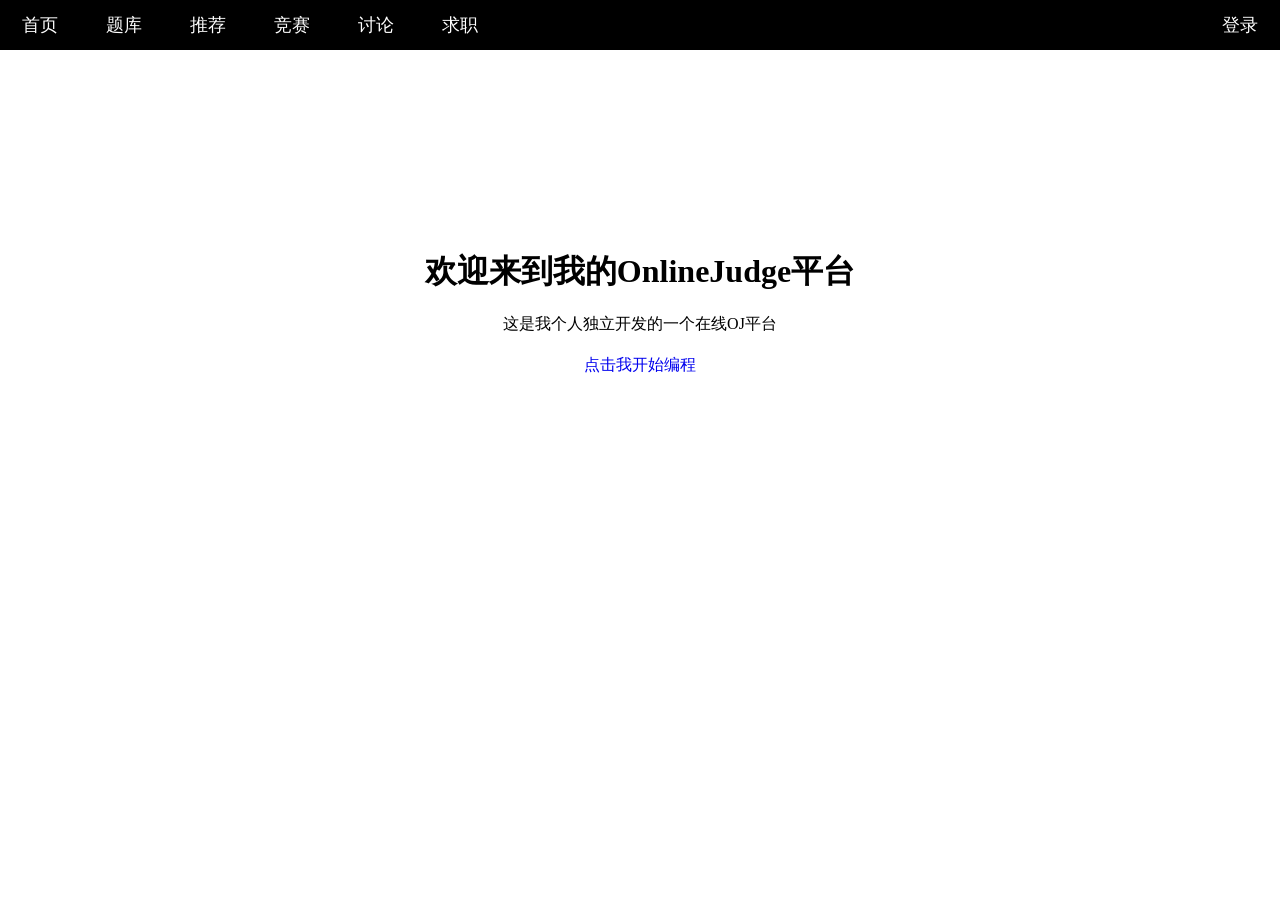
==== oj_server/wwwroot/index.html @ 93da9036 "init: online judge with async judging and recommendation" ====
<!DOCTYPE html>
<html lang="en">

<head>
    <meta charset="UTF-8">
    <meta http-equiv="X-UA-Compatible" content="IE=edge">
    <meta name="viewport" content="width=device-width, initial-scale=1.0">
    <title>我的个人OJ系统</title>
    <style>
        /* 起手式, 100%保证我们的样式设置可以不受默认影响 */
        * {
            /* 消除网页的默认外边距 */
            margin: 0px;
            /* 消除网页的默认内边距 */
            padding: 0px;
        }

        html,
        body {
            width: 100%;
            height: 100%;
        }

        .container .navbar {
            width: 100%;
            height: 50px;
            background-color: black;
            /* 给父级标签设置overflow，取消后续float带来的影响 */
            overflow: hidden;
        }

        .container .navbar a {
            /* 设置a标签是行内块元素，允许你设置宽度 */
            display: inline-block;
            /* 设置a标签的宽度,a标签默认行内元素，无法设置宽度 */
            width: 80px;
            /* 设置字体颜色 */
            color: white;
            /* 设置字体的大小 */
            font-size: large;
            /* 设置文字的高度和导航栏一样的高度 */
            line-height: 50px;
            /* 去掉a标签的下划线 */
            text-decoration: none;
            /* 设置a标签中的文字居中 */
            text-align: center;
        }

        /* 设置鼠标事件 */
        .container .navbar a:hover {
            background-color: green;
        }

        .container .navbar .login {
            float: right;
        }

        .container .content {
            /* 设置标签的宽度 */
            width: 800px;
            /* 用来调试 */
            /* background-color: #ccc; */
            /* 整体居中 */
            margin: 0px auto;
            /* 设置文字居中 */
            text-align: center;
            /* 设置上外边距 */
            margin-top: 200px;
        }

        .container .content .font_ {
            /* 设置标签为块级元素，独占一行，可以设置高度宽度等属性 */
            display: block;
            /* 设置每个文字的上外边距 */
            margin-top: 20px;
            /* 去掉a标签的下划线 */
            text-decoration: none;
            /* 设置字体大小
            font-size: larger; */
        }
    </style>
</head>

<body>
    <div class="container">
        <!-- 导航栏， 功能不实现-->
        <div class="navbar">
            <a href="/">首页</a>
            <a href="/all_questions">题库</a>
            <a href="/recommend">推荐</a>
            <a href="#">竞赛</a>
            <a href="#">讨论</a>
            <a href="#">求职</a>
            <a class="login" href="#">登录</a>
        </div>
        <!-- 网页的内容 -->
        <div class="content">
            <h1 class="font_">欢迎来到我的OnlineJudge平台</h1>
            <p class="font_">这是我个人独立开发的一个在线OJ平台</p>
            <a class="font_" href="/all_questions">点击我开始编程</a>
        </div>
    </div>
</body>

</html>
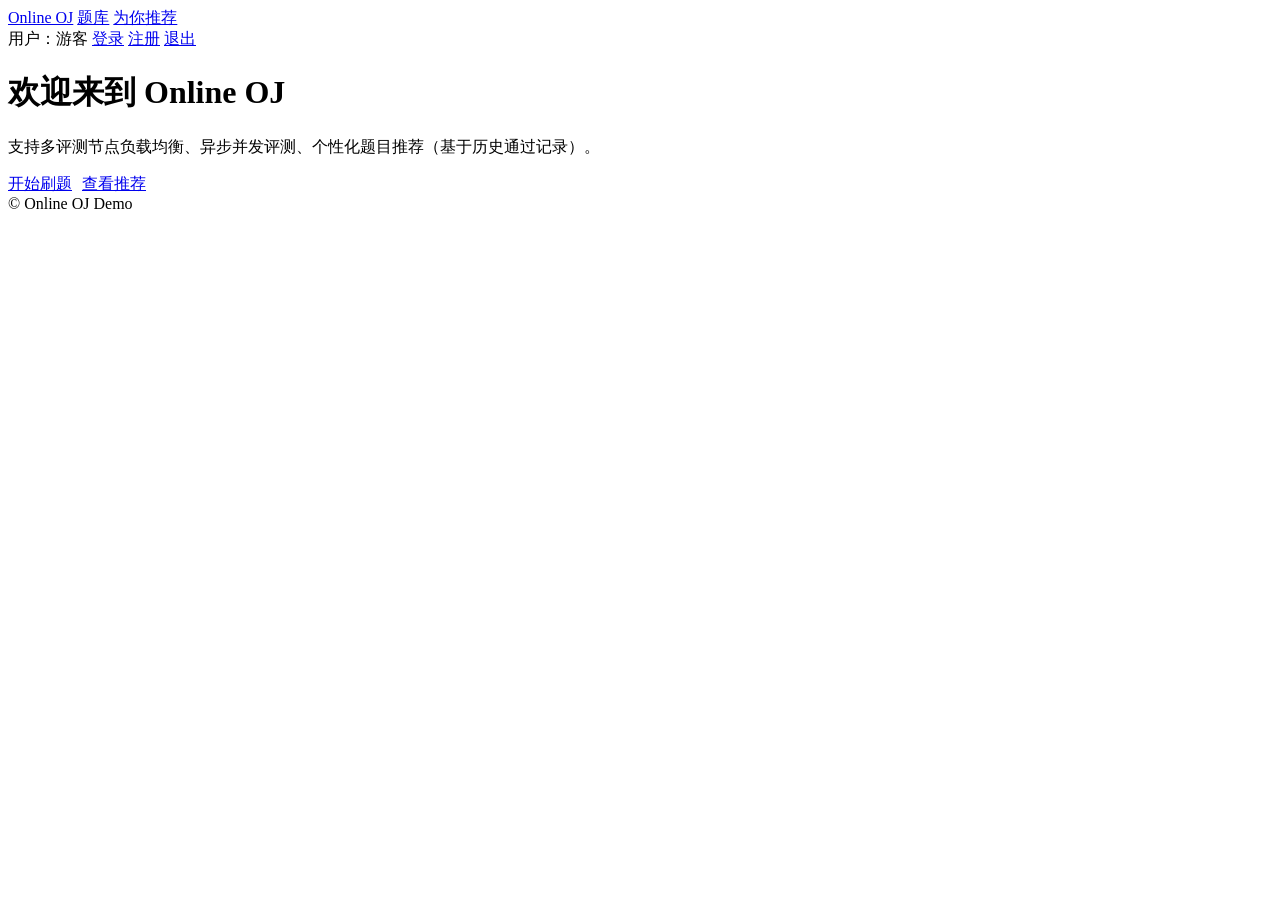
==== commit 4c46caf2: "normal" ====
--- a/oj_server/wwwroot/index.html
+++ b/oj_server/wwwroot/index.html
@@ -1,105 +1,44 @@
 <!DOCTYPE html>
-<html lang="en">
+<html lang="zh-CN">
 
 <head>
     <meta charset="UTF-8">
     <meta http-equiv="X-UA-Compatible" content="IE=edge">
     <meta name="viewport" content="width=device-width, initial-scale=1.0">
-    <title>我的个人OJ系统</title>
-    <style>
-        /* 起手式, 100%保证我们的样式设置可以不受默认影响 */
-        * {
-            /* 消除网页的默认外边距 */
-            margin: 0px;
-            /* 消除网页的默认内边距 */
-            padding: 0px;
-        }
-
-        html,
-        body {
-            width: 100%;
-            height: 100%;
-        }
-
-        .container .navbar {
-            width: 100%;
-            height: 50px;
-            background-color: black;
-            /* 给父级标签设置overflow，取消后续float带来的影响 */
-            overflow: hidden;
-        }
-
-        .container .navbar a {
-            /* 设置a标签是行内块元素，允许你设置宽度 */
-            display: inline-block;
-            /* 设置a标签的宽度,a标签默认行内元素，无法设置宽度 */
-            width: 80px;
-            /* 设置字体颜色 */
-            color: white;
-            /* 设置字体的大小 */
-            font-size: large;
-            /* 设置文字的高度和导航栏一样的高度 */
-            line-height: 50px;
-            /* 去掉a标签的下划线 */
-            text-decoration: none;
-            /* 设置a标签中的文字居中 */
-            text-align: center;
-        }
-
-        /* 设置鼠标事件 */
-        .container .navbar a:hover {
-            background-color: green;
-        }
-
-        .container .navbar .login {
-            float: right;
-        }
-
-        .container .content {
-            /* 设置标签的宽度 */
-            width: 800px;
-            /* 用来调试 */
-            /* background-color: #ccc; */
-            /* 整体居中 */
-            margin: 0px auto;
-            /* 设置文字居中 */
-            text-align: center;
-            /* 设置上外边距 */
-            margin-top: 200px;
-        }
-
-        .container .content .font_ {
-            /* 设置标签为块级元素，独占一行，可以设置高度宽度等属性 */
-            display: block;
-            /* 设置每个文字的上外边距 */
-            margin-top: 20px;
-            /* 去掉a标签的下划线 */
-            text-decoration: none;
-            /* 设置字体大小
-            font-size: larger; */
-        }
-    </style>
+    <title>Online OJ</title>
+    <link rel="stylesheet" href="/style.css">
 </head>
 
 <body>
-    <div class="container">
-        <!-- 导航栏， 功能不实现-->
-        <div class="navbar">
-            <a href="/">首页</a>
-            <a href="/all_questions">题库</a>
-            <a href="/recommend">推荐</a>
-            <a href="#">竞赛</a>
-            <a href="#">讨论</a>
-            <a href="#">求职</a>
-            <a class="login" href="#">登录</a>
-        </div>
-        <!-- 网页的内容 -->
-        <div class="content">
-            <h1 class="font_">欢迎来到我的OnlineJudge平台</h1>
-            <p class="font_">这是我个人独立开发的一个在线OJ平台</p>
-            <a class="font_" href="/all_questions">点击我开始编程</a>
+    <div class="navbar">
+        <div class="inner">
+            <div class="left">
+                <a class="brand" href="/">Online OJ</a>
+                <a href="/all_questions">题库</a>
+                <a href="/recommend">为你推荐</a>
+            </div>
+            <div class="right">
+                <span class="pill" id="nav-user">用户：游客</span>
+                <a href="/login">登录</a>
+                <a href="/register">注册</a>
+                <a href="/logout">退出</a>
+            </div>
         </div>
     </div>
+
+    <div class="page">
+        <div class="hero">
+            <h1>欢迎来到 Online OJ</h1>
+            <p>支持多评测节点负载均衡、异步并发评测、个性化题目推荐（基于历史通过记录）。</p>
+        </div>
+
+        <div style="margin-top:14px; display:flex; gap:10px; flex-wrap:wrap;">
+            <a class="btn primary" href="/all_questions">开始刷题</a>
+            <a class="btn ghost" href="/recommend">查看推荐</a>
+        </div>
+    </div>
+
+    <div class="footer">© Online OJ Demo</div>
 </body>
 
 </html>
